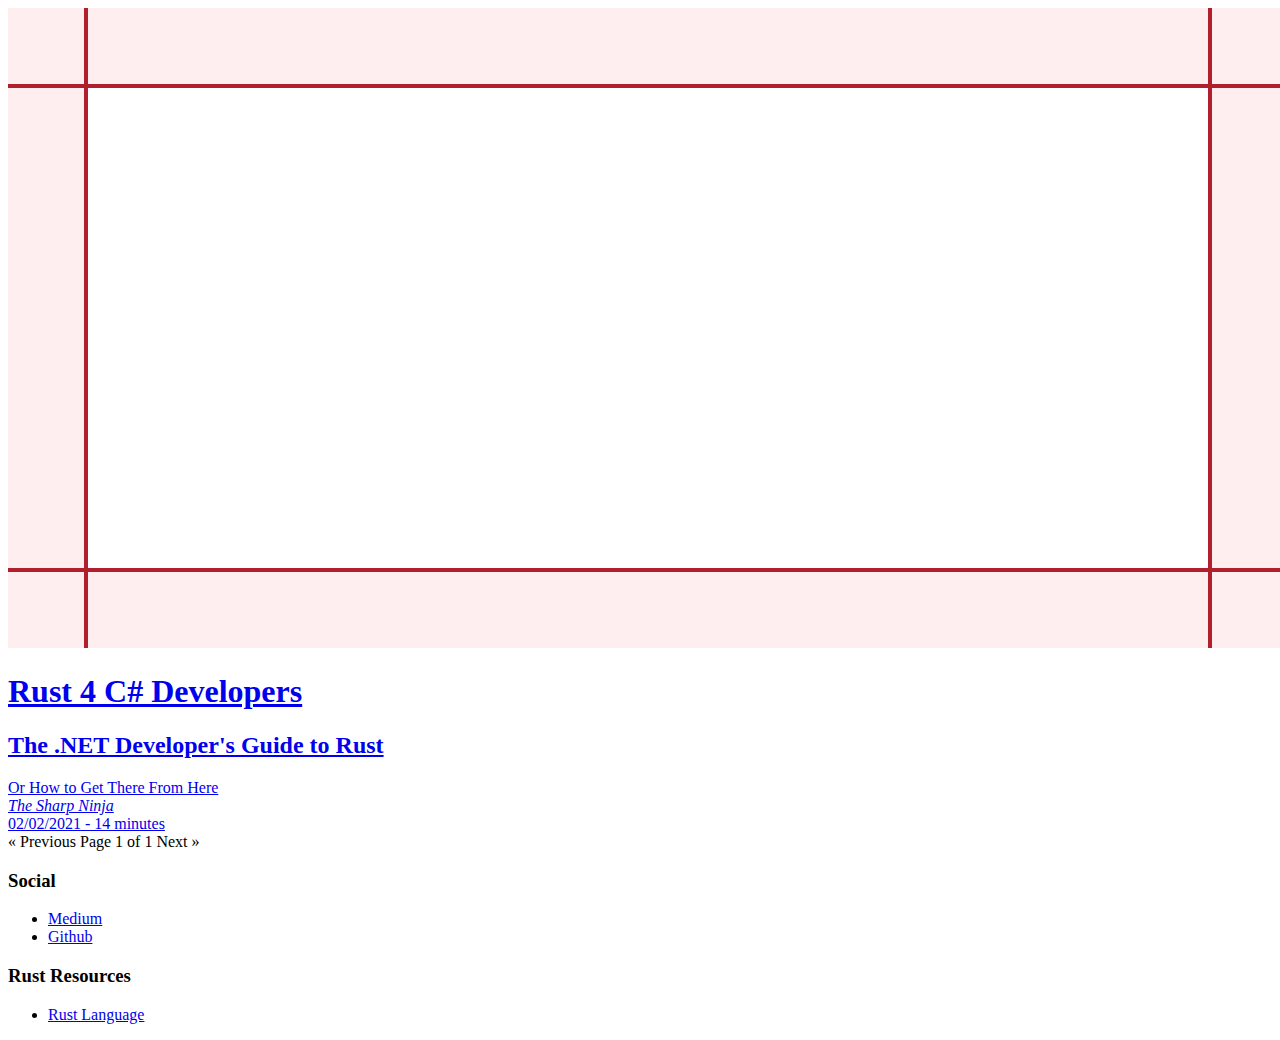
==== public/index.html @ f7379ea6 "Added public" ====
<!DOCTYPE html>
<html lang="en" itemscope itemtype="http://schema.org/Blog">
<head>
    <meta http-equiv="X-UA-Compatible" content="IE=edge">
    <meta http-equiv="content-type" content="text/html; charset=utf-8">
    
    <meta name="viewport" content="width=device-width, initial-scale=1.0, maximum-scale=1">
    <title></title>
    <link rel="apple-touch-icon" sizes="57x57" href="http:&#x2F;&#x2F;www.rust4sharp.com&#x2F;apple-icon-57x57.png">
    <link rel="apple-touch-icon" sizes="60x60" href="http:&#x2F;&#x2F;www.rust4sharp.com&#x2F;apple-icon-60x60.png">
    <link rel="apple-touch-icon" sizes="72x72" href="http:&#x2F;&#x2F;www.rust4sharp.com&#x2F;apple-icon-72x72.png">
    <link rel="apple-touch-icon" sizes="76x76" href="http:&#x2F;&#x2F;www.rust4sharp.com&#x2F;apple-icon-76x76.png">
    <link rel="apple-touch-icon" sizes="114x114" href="http:&#x2F;&#x2F;www.rust4sharp.com&#x2F;apple-icon-114x114.png">
    <link rel="apple-touch-icon" sizes="120x120" href="http:&#x2F;&#x2F;www.rust4sharp.com&#x2F;apple-icon-120x120.png">
    <link rel="apple-touch-icon" sizes="144x144" href="http:&#x2F;&#x2F;www.rust4sharp.com&#x2F;apple-icon-144x144.png">
    <link rel="apple-touch-icon" sizes="152x152" href="http:&#x2F;&#x2F;www.rust4sharp.com&#x2F;apple-icon-152x152.png">
    <link rel="apple-touch-icon" sizes="180x180" href="http:&#x2F;&#x2F;www.rust4sharp.com&#x2F;apple-icon-180x180.png">
    <link rel="icon" href="/favicon.ico" type="image/x-icon">
    <link rel="icon" type="image/png" sizes="192x192"  href="http:&#x2F;&#x2F;www.rust4sharp.com&#x2F;android-icon-192x192.png">
    <link rel="icon" type="image/png" sizes="32x32" href="http:&#x2F;&#x2F;www.rust4sharp.com&#x2F;favicon-32x32.png">
    <link rel="icon" type="image/png" sizes="96x96" href="http:&#x2F;&#x2F;www.rust4sharp.com&#x2F;favicon-96x96.png">
    <link rel="icon" type="image/png" sizes="16x16" href="http:&#x2F;&#x2F;www.rust4sharp.com&#x2F;favicon-16x16.png">
    <link rel="manifest" href="/manifest.json">
    <meta name="msapplication-TileColor" content="#ffffff">
    <meta name="msapplication-TileImage" content="/ms-icon-144x144.png">
    <meta name="theme-color" content="#ffffff">
    <meta name="description" itemprop="about" content="">
    <meta name="keywords" itemprop="keywords" content="[Rust, C#]">
    <meta itemprop="headline" content=""/>
    
    <meta property="og:title" content="">
    <meta property="og:description" content="">
    <meta property="og:image" content="og_image.png">
    <meta property="og:url" content="http:&#x2F;&#x2F;www.rust4sharp.com">
    <meta name="twitter:card" content="summary_large_image">
    <meta property="og:site_name" content="Rust 4 C# Developers">
    <meta name="twitter:image:alt" content="rust4sharp.com">

    
    <link href="https://fonts.googleapis.com/css?family=Open+Sans:400,600|Source+Code+Pro">
    <link rel="stylesheet" href="/site.css">
</head>

<body>
    <div 
     itemscope itemtype="http://schema.org/Organization">
    </div>

    <header class="header">
        <div class="container">
            <a class="title" href="http:&#x2F;&#x2F;www.rust4sharp.com">
                    <img src="og_image.png" alt="">
                    <h1 >Rust 4 C# Developers</h1>
            </a>
        </div>
    </header>

    <div class="container padding-header">
        <main class="main">
    <a class="post" href="http:&#x2F;&#x2F;www.rust4sharp.com&#x2F;Welcome&#x2F;">
        <article itemscope itemtype="http://schema.org/BlogPosting">
            
                
                    <meta itemprop="image" content="og_image.png">
                
            
            
            <h2 class="title" itemprop="headline">The .NET Developer&#x27;s Guide to Rust</h2>
            <span class="description">Or How to Get There From Here</span>

            <address itemprop="author" itemscope itemtype="https://schema.org/Person">
                <span itemprop="name">The Sharp Ninja</span>
            </address>
            <div class="extra">
                <span itemprop="datePublished">02&#x2F;02&#x2F;2021</span>
                - 14 minutes
            </div>
        </article>
    </a>

    <nav class="page-navigator">
        
            <span>&laquo; Previous</span>
        
            <span class="pages"> Page 1 of 1 </span>
        
            <span>Next &raquo;</span>
        
    </nav>

            </main>
            <aside class="sidebar">
                    <h3>Social</h3>
                    <ul class="base-list">
                            <li>
                                <a href="https:&#x2F;&#x2F;medium.com&#x2F;the-unpopular-opinions-of-a-senior-developer">Medium</a>
                            </li>
                        
                            <li>
                                <a href="https:&#x2F;&#x2F;github.com&#x2F;gatewayprogrammingschool&#x2F;Rust-For-CSharp-Developers">Github</a>
                            </li>
                        
                    </ul>
                    <h3>Rust Resources</h3>
                    <ul class="base-list">
                            <li>
                                <a href="https:&#x2F;&#x2F;www.rust-lang.org&#x2F;">Rust Language</a>
                            </li>
                        
                    </ul>
            </aside>
        
    </div>
</body>
</html>
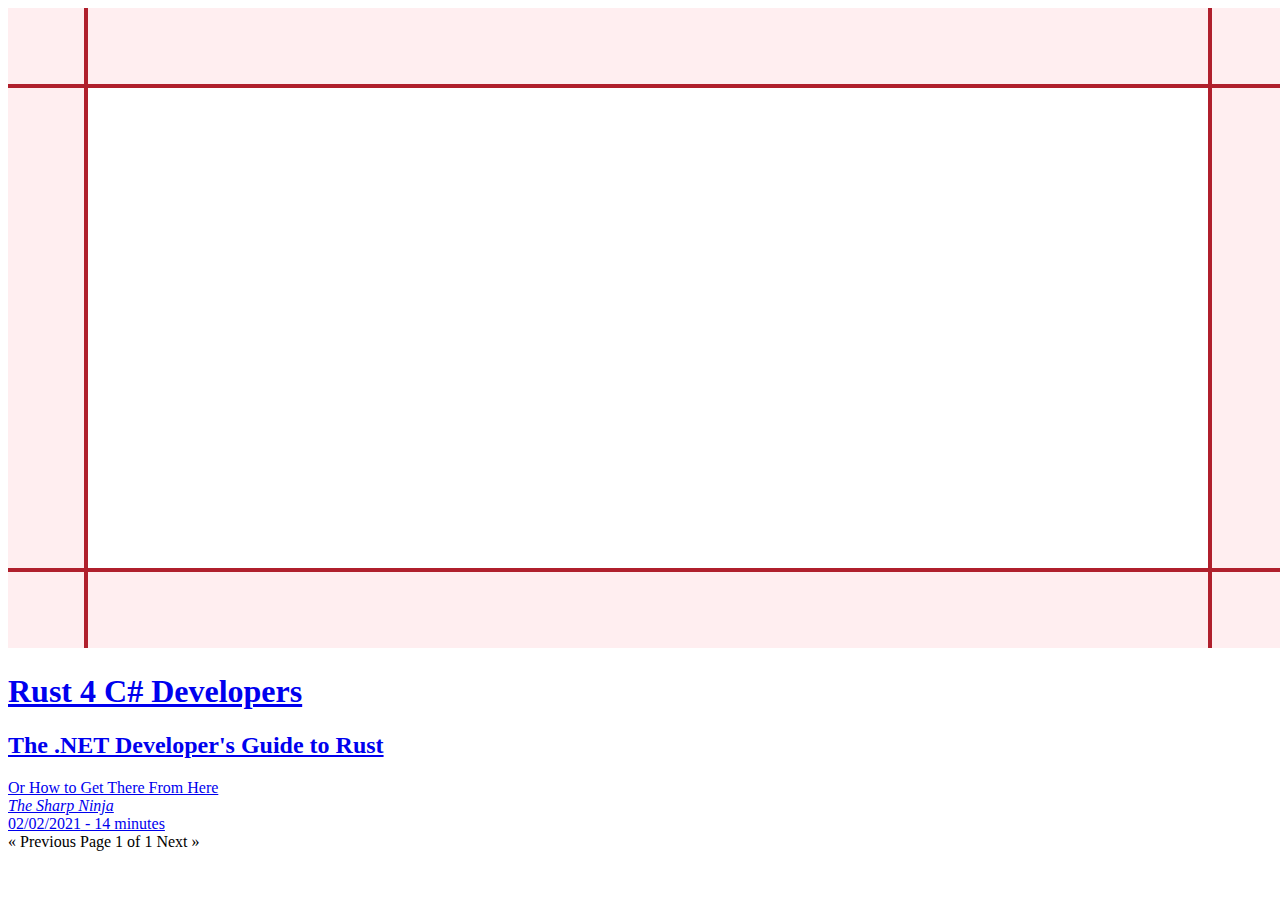
==== commit 485f42b0: "Updates to sidebar." ====
--- a/public/index.html
+++ b/public/index.html
@@ -57,7 +57,7 @@
 
     <div class="container padding-header">
         <main class="main">
-    <a class="post" href="http:&#x2F;&#x2F;www.rust4sharp.com&#x2F;Welcome&#x2F;">
+    <a class="post" href="http:&#x2F;&#x2F;www.rust4sharp.com&#x2F;index&#x2F;">
         <article itemscope itemtype="http://schema.org/BlogPosting">
             
                 
@@ -88,28 +88,6 @@
         
     </nav>
 
-            </main>
-            <aside class="sidebar">
-                    <h3>Social</h3>
-                    <ul class="base-list">
-                            <li>
-                                <a href="https:&#x2F;&#x2F;medium.com&#x2F;the-unpopular-opinions-of-a-senior-developer">Medium</a>
-                            </li>
-                        
-                            <li>
-                                <a href="https:&#x2F;&#x2F;github.com&#x2F;gatewayprogrammingschool&#x2F;Rust-For-CSharp-Developers">Github</a>
-                            </li>
-                        
-                    </ul>
-                    <h3>Rust Resources</h3>
-                    <ul class="base-list">
-                            <li>
-                                <a href="https:&#x2F;&#x2F;www.rust-lang.org&#x2F;">Rust Language</a>
-                            </li>
-                        
-                    </ul>
-            </aside>
-        
-    </div>
+            </main></div>
 </body>
 </html>
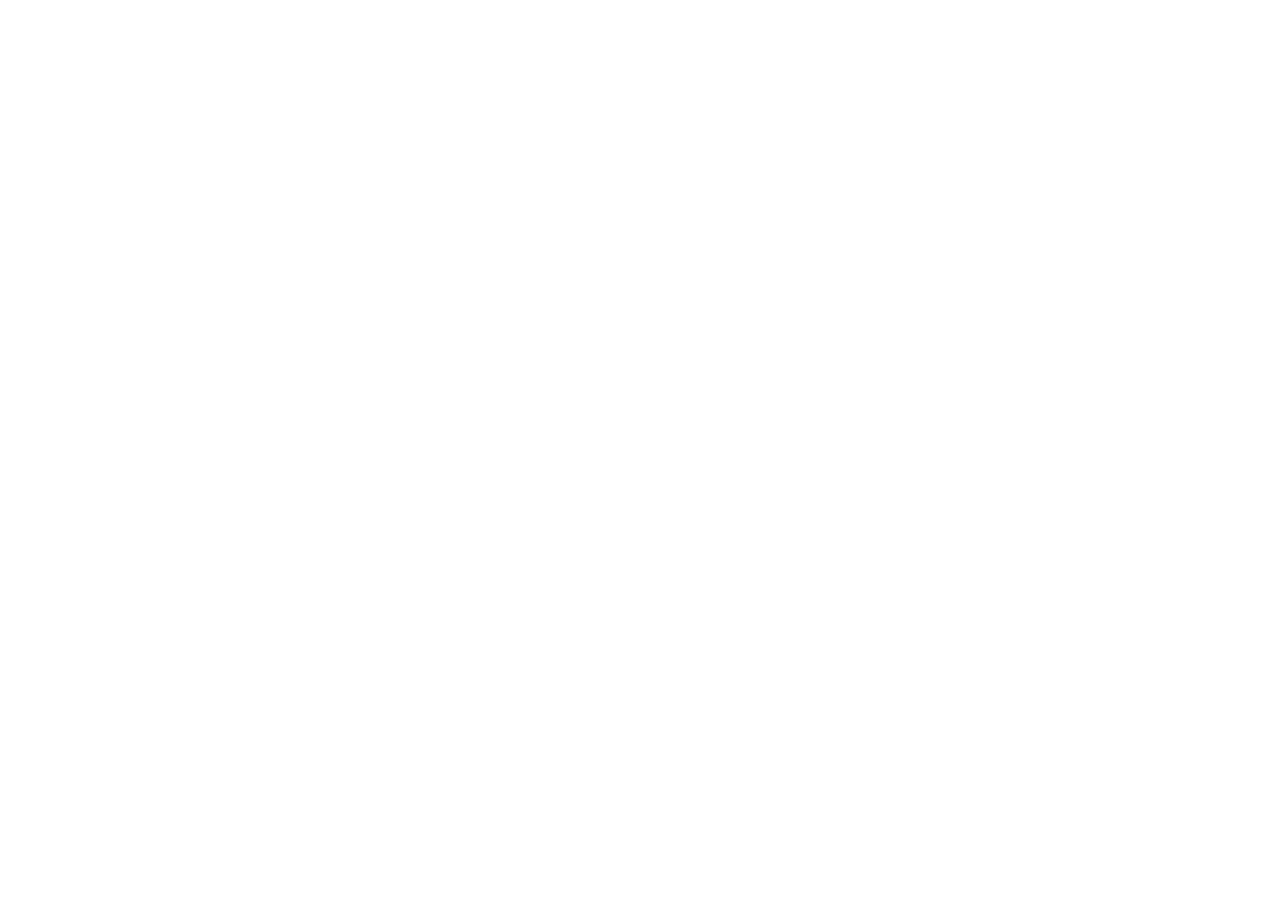
==== commit 685348ca: "Updated navigation" ====
--- a/public/index.html
+++ b/public/index.html
@@ -1,6 +1,7 @@
 <!DOCTYPE html>
 <html lang="en" itemscope itemtype="http://schema.org/Blog">
 <head>
+    <meta http-equiv="Refresh" content="0; url='http://www.rust4sharp.com/1/'" />
     <meta http-equiv="X-UA-Compatible" content="IE=edge">
     <meta http-equiv="content-type" content="text/html; charset=utf-8">
     
@@ -57,7 +58,7 @@
 
     <div class="container padding-header">
         <main class="main">
-    <a class="post" href="http:&#x2F;&#x2F;www.rust4sharp.com&#x2F;index&#x2F;">
+    <a class="post" href="http:&#x2F;&#x2F;www.rust4sharp.com&#x2F;1&#x2F;">
         <article itemscope itemtype="http://schema.org/BlogPosting">
             
                 
